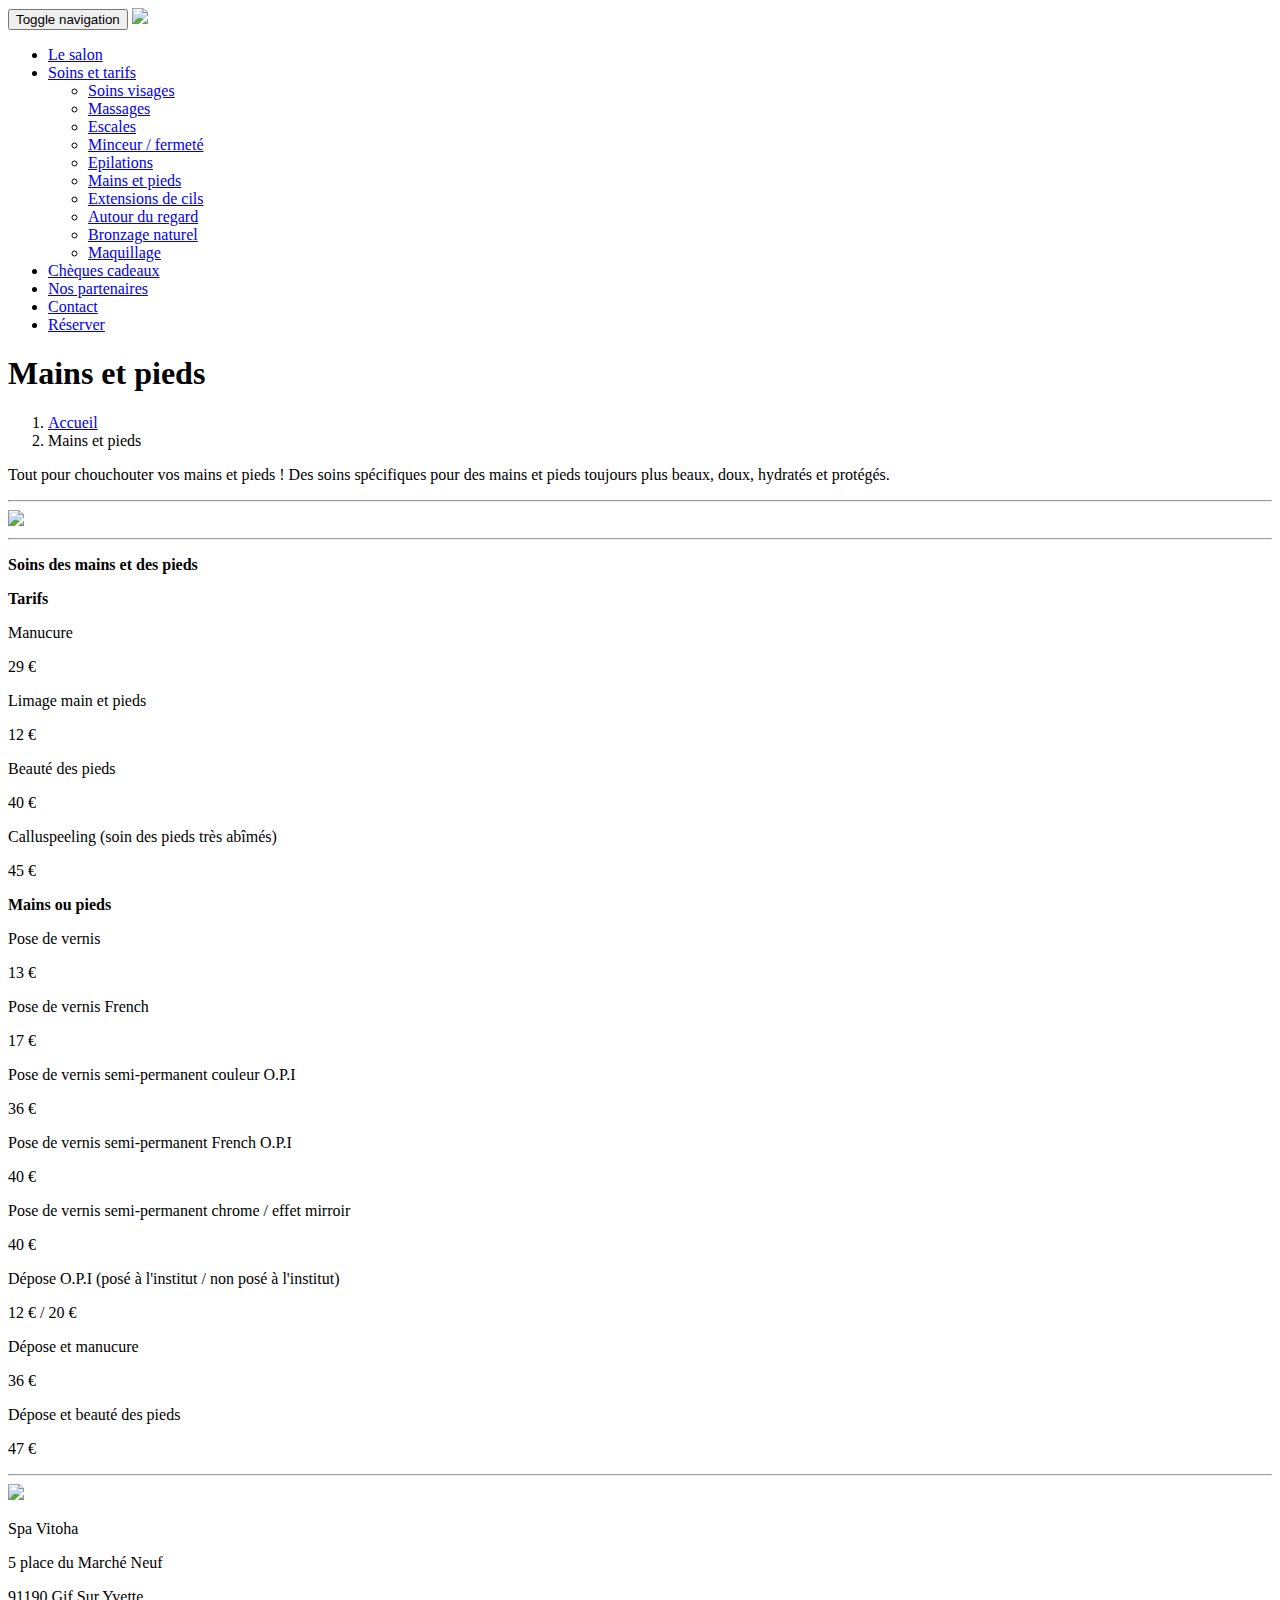
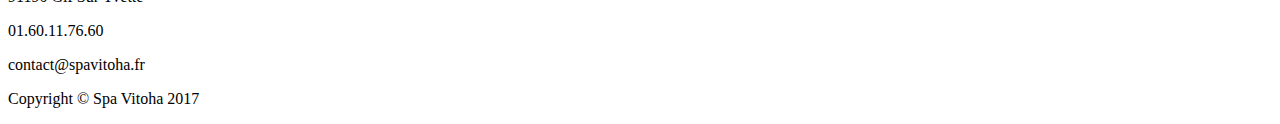
==== WebContent/mains-pieds.html @ ef045ba0 "Mise à jour soins & tarifs + refonte autres soins" ====
<!DOCTYPE html>
<html lang="fr">

<head>

<meta charset="utf-8">
<meta http-equiv="X-UA-Compatible" content="IE=edge">
<meta name="viewport" content="width=device-width, initial-scale=1">
<meta name="description" content="">
<meta name="author" content="">

<title>Spa Vitoha - Mains et pieds</title>

<!-- Custom CSS -->
<link href="css/mains-pieds.css" rel="stylesheet" type="text/css"/>

<!-- Bootstrap Core CSS -->
<link href="css/bootstrap.min.css" rel="stylesheet">

<!-- Custom CSS -->
<link href="css/modern-business.css" rel="stylesheet">

<!-- Custom Fonts -->
<link href="font-awesome/css/font-awesome.min.css" rel="stylesheet"
	type="text/css">

</head>
<body>
	<nav class="navbar navbar-inverse navbar-fixed-top" role="navigation">
		<div class="container">
			<!-- Brand and toggle get grouped for better mobile display -->
			<div class="navbar-header">
				<button type="button" class="navbar-toggle" data-toggle="collapse"
					data-target="#bs-example-navbar-collapse-1">
					<span class="sr-only">Toggle navigation</span> <span
						class="icon-bar"></span> <span class="icon-bar"></span> <span
						class="icon-bar"></span>
				</button>
				<a class="navbar-brand" href="index.html"><img src="img/accueil_logo_02.png" name="image" id="home" onmouseover="image.src='img/accueil_logo_01.png'" onmouseout="image.src='img/accueil_logo_02.png'" /></a>
			</div>
			<!-- Collect the nav links, forms, and other content for toggling -->
			<div class="collapse navbar-collapse"
				id="bs-example-navbar-collapse-1">
				<ul class="nav navbar-nav navbar-right">
					<li><a href="salon.html">Le salon</a></li>
					<li class="dropdown"><a href="#" class="dropdown-toggle"
						data-toggle="dropdown">Soins et tarifs<b class="caret"></b></a>
						<ul class="dropdown-menu">
							<li><a href="soins-visage.html">Soins visages</a></li>
							<li><a href="massages.html">Massages</a></li>
							<li><a href="escales.html">Escales</a></li>
							<li><a href="minceur-fermete.html">Minceur / fermeté</a></li>
							<li><a href="epilations.html">Epilations</a></li>
							<li><a href="mains-pieds.html">Mains et pieds</a></li>
							<li><a href="extensions-cils.html">Extensions de cils</a></li>
							<li><a href="autour-du-regard.html">Autour du regard</a></li>
							<li><a href="bronzage-naturel.html">Bronzage naturel</a></li>
							<li><a href="maquillage.html">Maquillage</a></li>
						</ul></li>
					<li><a href="cheques-cadeaux.html">Chèques cadeaux</a></li>
					<li><a href="partenaires.html">Nos partenaires</a></li>
					<li><a href="contact.html">Contact</a></li>
					<li><a href="https://app.flexybeauty.com/spa-vitoha">Réserver</a></li>
				</ul>
			</div>
		</div>
	</nav>
	<div class="container">

		<div class="row">
			<div class="col-lg-12">
				<h1 class="page-header">Mains et pieds</h1>
				<ol class="breadcrumb">
					<li><a href="index.html">Accueil</a></li>
					<li class="active">Mains et pieds</li>
				</ol>
			</div>
		</div>
		<div class="row">
			<div class="col-md-12">
				<p class="justify">Tout pour chouchouter vos mains et pieds ! Des soins spécifiques pour des mains et pieds toujours plus beaux, doux, hydratés et protégés.</p>
			</div>
		</div>
		<hr>
<!-- 		<div class="row"> -->
<!-- 			<div class="col-md-4 col-xs-12" > -->
<!-- 					<img src="img/mains_02.jpeg" class="img-responsive"/> -->
<!-- 			</div> -->
<!-- 			<div class="col-md-4 col-xs-12"> -->
<!-- 					<img src="img/presentation_opi_02.png" class="img-responsive"/> -->
<!-- 			</div> -->
<!-- 			<div class="col-md-4 col-xs-12"> -->
<!-- 					<img src="img/pieds_01.jpg" class="img-responsive"/> -->
<!-- 			</div> -->
<!-- 		</div> -->
		<div class="row">
			<div class="col-md-4"></div>
			<div class="col-md-4 col-xs-12">
				<img src="img/mains_02.jpeg" class="img-responsive"/>
			</div>
			<div class="col-md-4"></div>
		</div>
		<hr>
		<div class="row">
			<div class="col-md-2"></div>
			<div class="col-md-4 col-xs-8">
				<p><strong>Soins des mains et des pieds</strong></p>
			</div>
			<div class="col-md-4 col-xs-4">
				<p class="text-xs-right"><strong>Tarifs</strong></p>
			</div>
			<div class="col-md-2"></div>
		</div>
		<div class="row">
			<div class="col-md-2"></div>
			<div class="col-md-4 col-xs-8">
				<p>Manucure</p>
			</div>
			<div class="col-md-4 col-xs-4" >
				<p class="text-xs-right">29 €</p>
			</div>
			<div class="col-md-2"></div>
		</div>
		<div class="row">
			<div class="col-md-2"></div>
			<div class="col-md-4 col-xs-8">
				<p>Limage main et pieds</p>
			</div>
			<div class="col-md-4 col-xs-4" >
				<p class="text-xs-right">12 €</p>
			</div>
			<div class="col-md-2"></div>
		</div>
		<div class="row">
			<div class="col-md-2"></div>
			<div class="col-md-4 col-xs-8">
				<p>Beauté des pieds</p>
			</div>
			<div class="col-md-4 col-xs-4" >
				<p class="text-xs-right">40 €</p>
			</div>
			<div class="col-md-2"></div>
		</div>
		<div class="row">
			<div class="col-md-2"></div>
			<div class="col-md-4 col-xs-8">
				<p>Calluspeeling (soin des pieds très abîmés)</p>
			</div>
			<div class="col-md-4 col-xs-4" >
				<p class="text-xs-right">45 €</p>
			</div>
			<div class="col-md-2"></div>
		</div>
		<div class="row">
			<div class="col-md-2"></div>
			<div class="col-md-4 col-xs-8">
				<p><strong>Mains ou pieds</strong></p>
			</div>
			<div class="col-md-2"></div>
		</div>
		<div class="row">
			<div class="col-md-2"></div>
			<div class="col-md-4 col-xs-8">
				<p>Pose de vernis</p>
			</div>
			<div class="col-md-4 col-xs-4" >
				<p class="text-xs-right">13 €</p>
			</div>
			<div class="col-md-2"></div>
		</div>
		<div class="row">
			<div class="col-md-2"></div>
			<div class="col-md-4 col-xs-8">
				<p>Pose de vernis French</p>
			</div>
			<div class="col-md-4 col-xs-4" >
				<p class="text-xs-right">17 €</p>
			</div>
			<div class="col-md-2"></div>
		</div>
		<div class="row">
			<div class="col-md-2"></div>
			<div class="col-md-4 col-xs-8">
				<p>Pose de vernis semi-permanent couleur O.P.I</p>
			</div>
			<div class="col-md-4 col-xs-4" >
				<p class="text-xs-right">36 €</p>
			</div>
			<div class="col-md-2"></div>
		</div>
		<div class="row">
			<div class="col-md-2"></div>
			<div class="col-md-4 col-xs-8">
				<p>Pose de vernis semi-permanent French O.P.I</p>
			</div>
			<div class="col-md-4 col-xs-4" >
				<p class="text-xs-right">40 €</p>
			</div>
			<div class="col-md-2"></div>
		</div>
		<div class="row">
			<div class="col-md-2"></div>
			<div class="col-md-4 col-xs-8">
				<p>Pose de vernis semi-permanent chrome / effet mirroir</p>
			</div>
			<div class="col-md-4 col-xs-4" >
				<p class="text-xs-right">40 €</p>
			</div>
			<div class="col-md-2"></div>
		</div>
		<div class="row">
			<div class="col-md-2"></div>
			<div class="col-md-4 col-xs-8">
				<p>Dépose O.P.I (posé à l'institut / non posé à l'institut)</p>
			</div>
			<div class="col-md-4 col-xs-4" >
				<p class="text-xs-right">12 € / 20 €</p>
			</div>
			<div class="col-md-2"></div>
		</div>
		<div class="row">
			<div class="col-md-2"></div>
			<div class="col-md-4 col-xs-8">
				<p>Dépose et manucure</p>
			</div>
			<div class="col-md-4 col-xs-4" >
				<p class="text-xs-right">36 €</p>
			</div>
			<div class="col-md-2"></div>
		</div>
		<div class="row">
			<div class="col-md-2"></div>
			<div class="col-md-4 col-xs-8">
				<p>Dépose et beauté des pieds</p>
			</div>
			<div class="col-md-4 col-xs-4" >
				<p class="text-xs-right">47 €</p>
			</div>
			<div class="col-md-2"></div>
		</div>
		<hr>
		<div class="row">
			<div class="col-md-4"></div>
			<div class="col-md-4 col-xs-12">
				<img src="img/pieds_01.jpg" class="img-responsive"/>
			</div>
			<div class="col-md-4"></div>
		</div>
	</div>
	<!-- /.container -->
	<!-- Footer -->
	<footer id="footer">
		<div id="footer-content">
			<p class="fa-inverse footer-titre text-center">Spa Vitoha</p>
			<p class="fa-inverse text-center">5 place du Marché Neuf</p>
			<p class="fa-inverse text-center">91190 Gif Sur Yvette</p>
			<p class="fa-inverse text-center">01.60.11.76.60</p>
			<p class="fa-inverse text-center">contact@spavitoha.fr</p>
			<p class="fa-inverse text-center ">Copyright &copy; Spa Vitoha 2017</p>
		</div>
	</footer>
	<!-- /Footer -->

	<!-- jQuery -->
	<script src="js/jquery.js"></script>

	<!-- Bootstrap Core JavaScript -->
	<script src="js/bootstrap.min.js"></script>

</body>

</html>
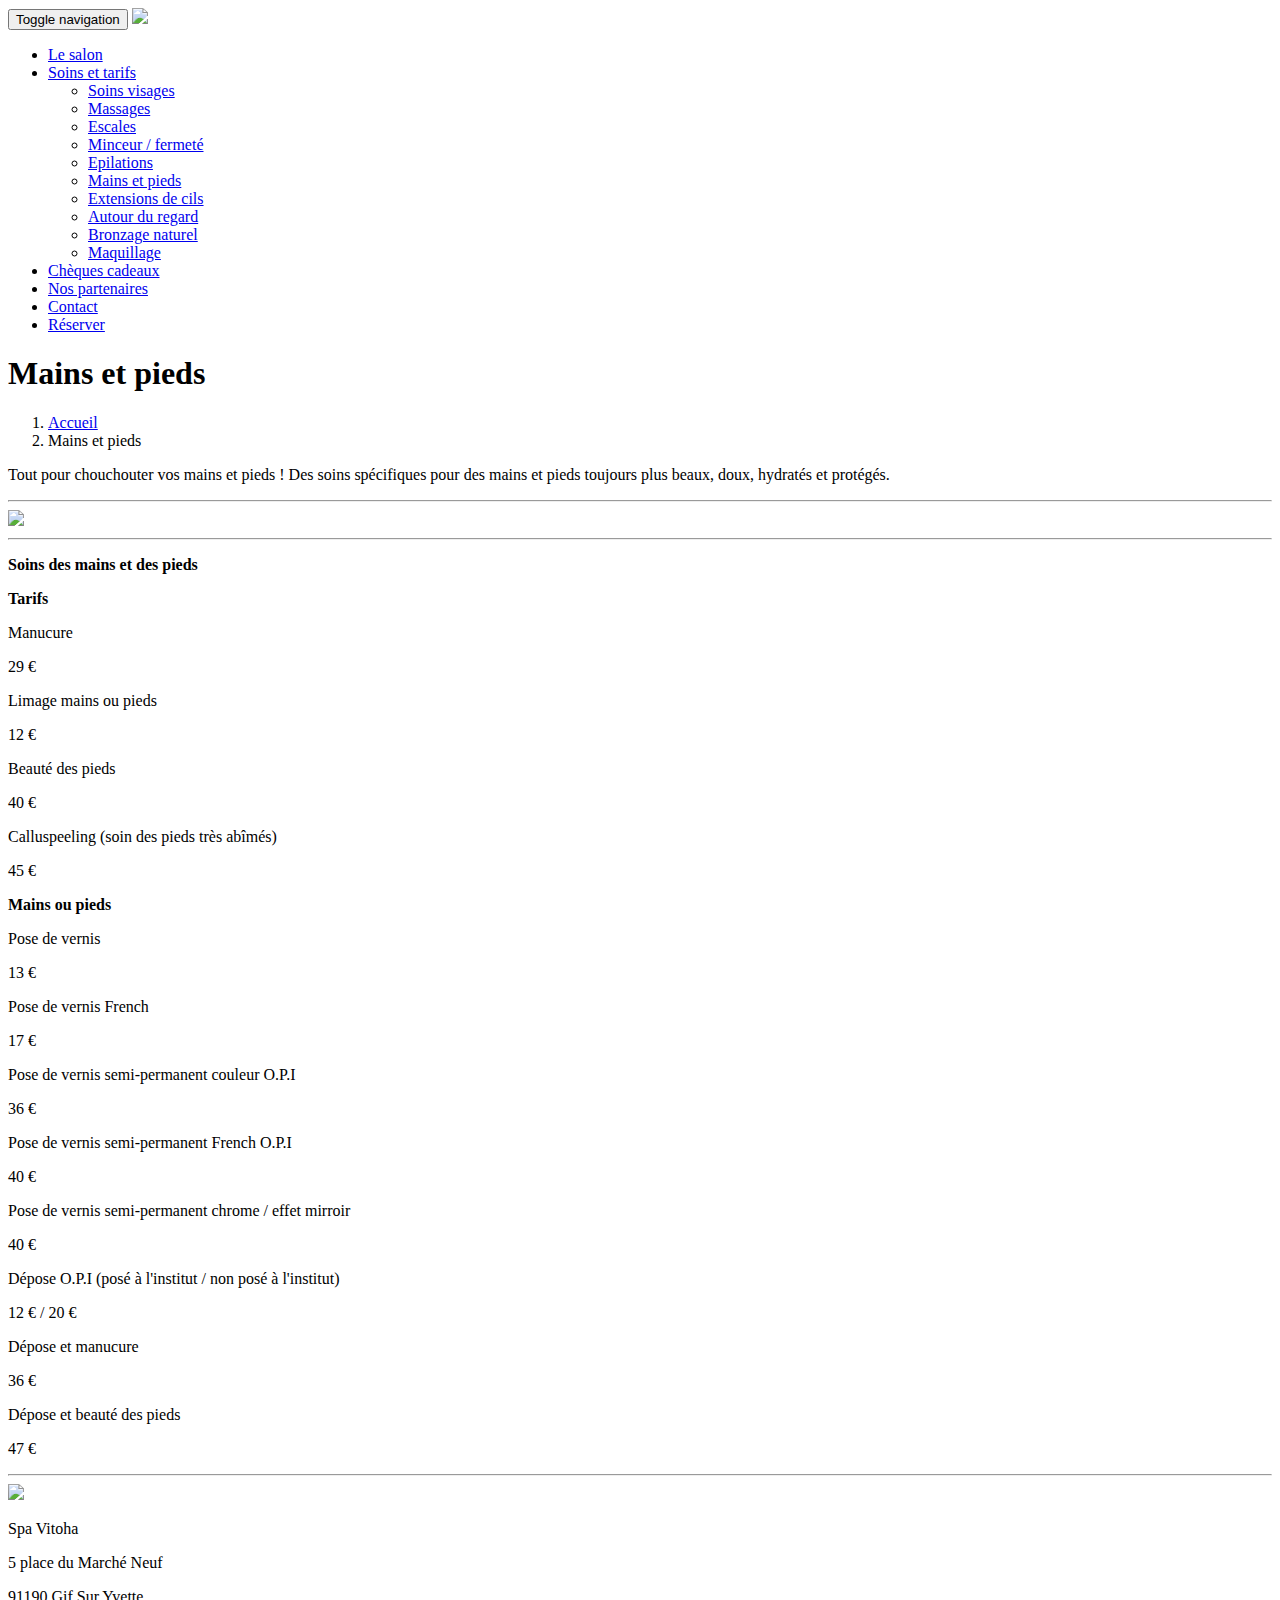
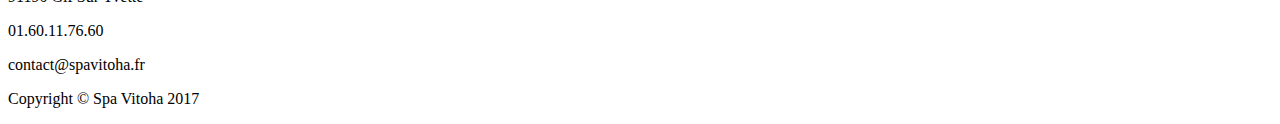
==== commit ba8740ab: "Corrections mineures I" ====
--- a/WebContent/mains-pieds.html
+++ b/WebContent/mains-pieds.html
@@ -124,7 +124,7 @@
 		<div class="row">
 			<div class="col-md-2"></div>
 			<div class="col-md-4 col-xs-8">
-				<p>Limage main et pieds</p>
+				<p>Limage mains ou pieds</p>
 			</div>
 			<div class="col-md-4 col-xs-4" >
 				<p class="text-xs-right">12 €</p>
